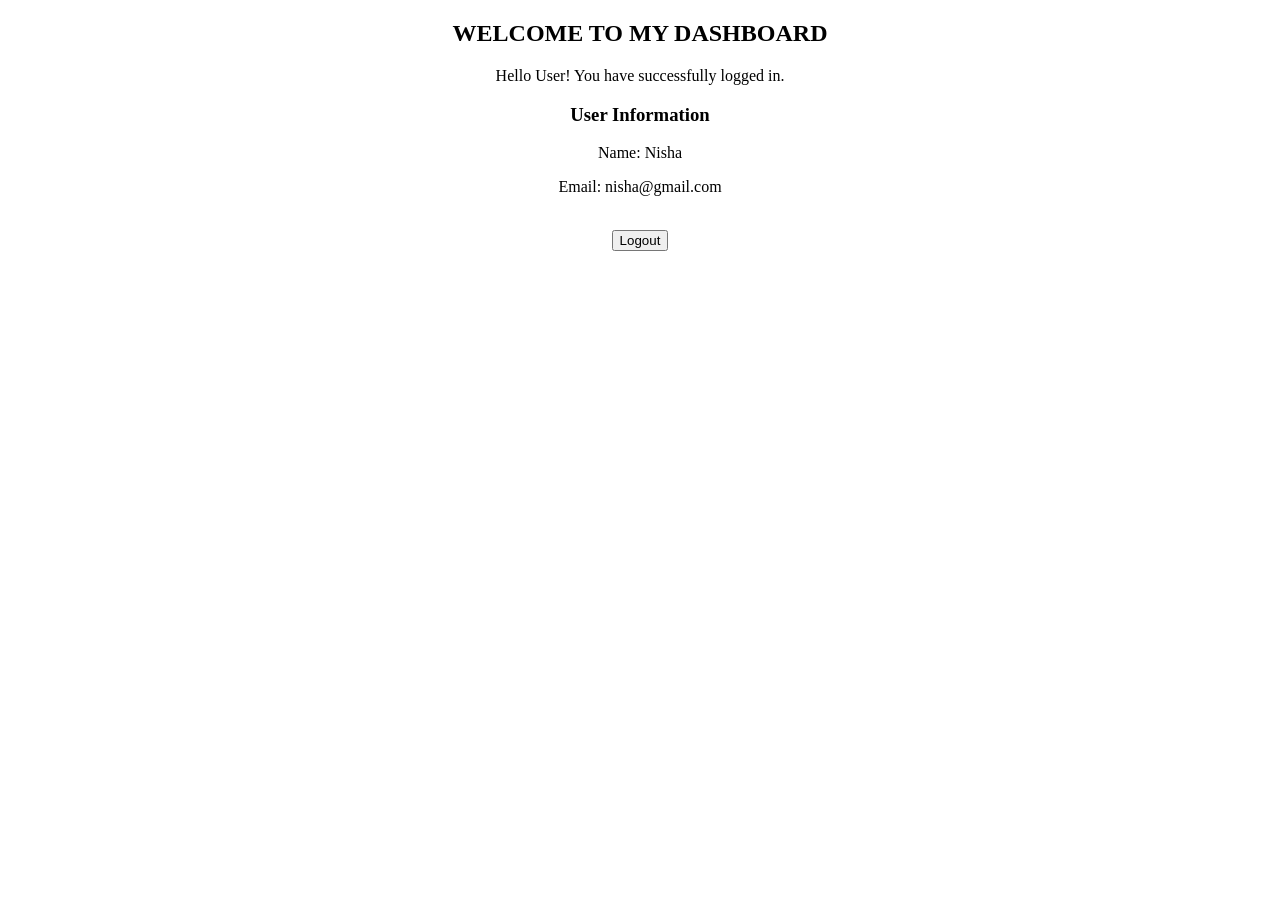
==== dashboard.html @ 6ad042c5 "html" ====
<!DOCTYPE html>
<html>
<head>
<title>Dashboard</title>
</head>

<body>

<center>

<h2>WELCOME TO MY DASHBOARD</h2>

<p>Hello User! You have successfully logged in.</p>

<h3>User Information</h3>

<p>Name: Nisha</p>
<p>Email: nisha@gmail.com</p>

<br>

<form action="login.html">
<input type="submit" value="Logout">
</form>

</center>

</body>
</html>
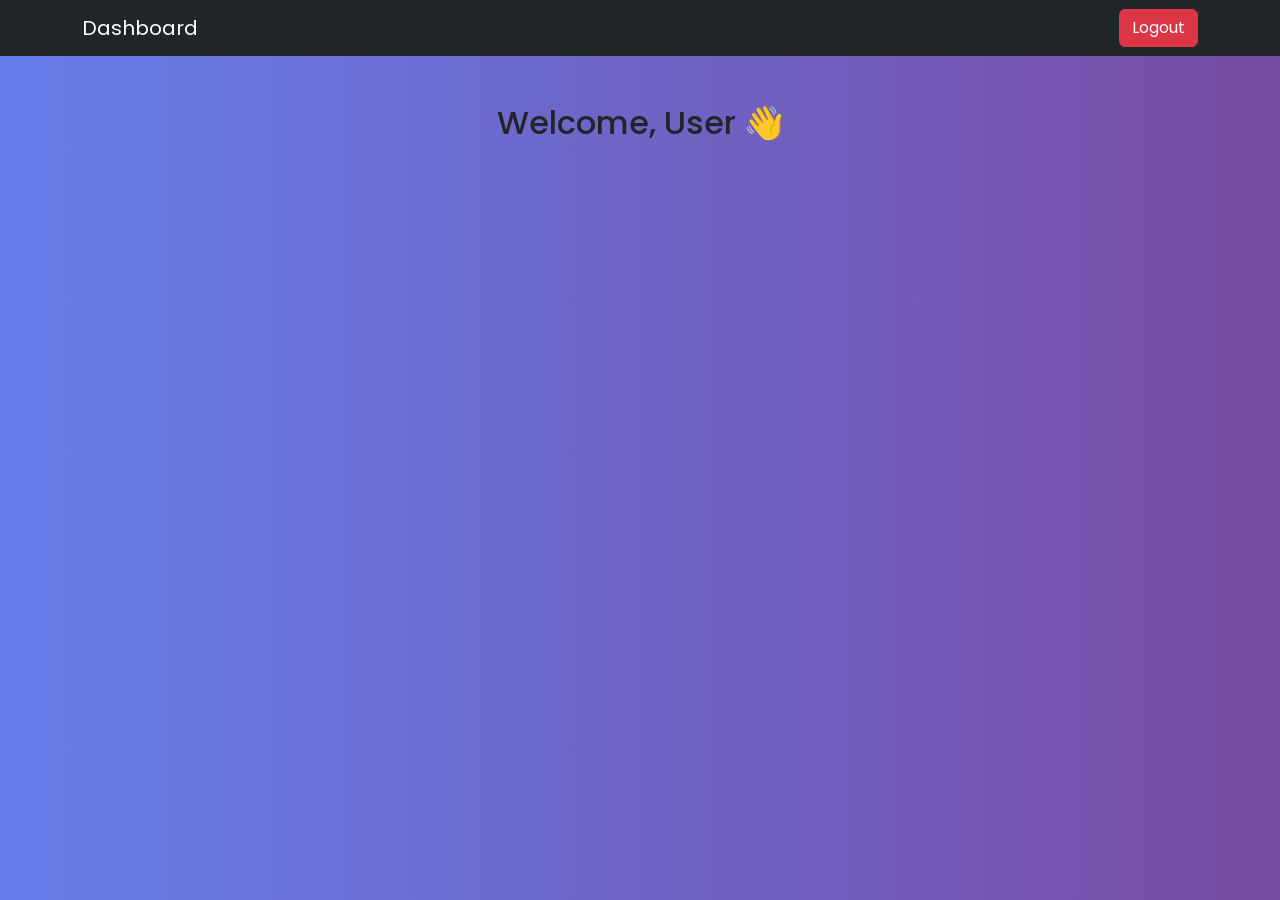
==== commit 6f3da375: "Added Bootstrap styled authentication system" ====
--- a/dashboard.html
+++ b/dashboard.html
@@ -1,29 +1,32 @@
 <!DOCTYPE html>
 <html>
 <head>
-<title>Dashboard</title>
+    <title>Dashboard</title>
+
+    <link href="https://cdn.jsdelivr.net/npm/bootstrap@5.3.0/dist/css/bootstrap.min.css" rel="stylesheet">
+    <link href="https://fonts.googleapis.com/css2?family=Poppins&display=swap" rel="stylesheet">
+    <link rel="stylesheet" href="styles.css">
 </head>
 
 <body>
 
-<center>
+<nav class="navbar navbar-dark bg-dark">
+    <div class="container">
+        <span class="navbar-brand">Dashboard</span>
+        <button class="btn btn-danger" onclick="logout()">Logout</button>
+    </div>
+</nav>
 
-<h2>WELCOME TO MY DASHBOARD</h2>
+<div class="container mt-5 text-center">
+    <h2>Welcome, User 👋</h2>
+</div>
 
-<p>Hello User! You have successfully logged in.</p>
+<script>
+function logout(){
+    window.location.href = "index.html";
+}
+</script>
 
-<h3>User Information</h3>
-
-<p>Name: Nisha</p>
-<p>Email: nisha@gmail.com</p>
-
-<br>
-
-<form action="login.html">
-<input type="submit" value="Logout">
-</form>
-
-</center>
-
+<script src="https://cdn.jsdelivr.net/npm/bootstrap@5.3.0/dist/js/bootstrap.bundle.min.js"></script>
 </body>
 </html>
--- a/styles.css
+++ b/styles.css
@@ -0,0 +1,21 @@
+body {
+    font-family: 'Poppins', sans-serif;
+    background: linear-gradient(to right, #667eea, #764ba2);
+}
+
+.card {
+    border-radius: 15px;
+    transition: 0.3s;
+}
+
+.card:hover {
+    transform: scale(1.03);
+}
+
+.btn {
+    transition: 0.3s;
+}
+
+.btn:hover {
+    opacity: 0.85;
+}
